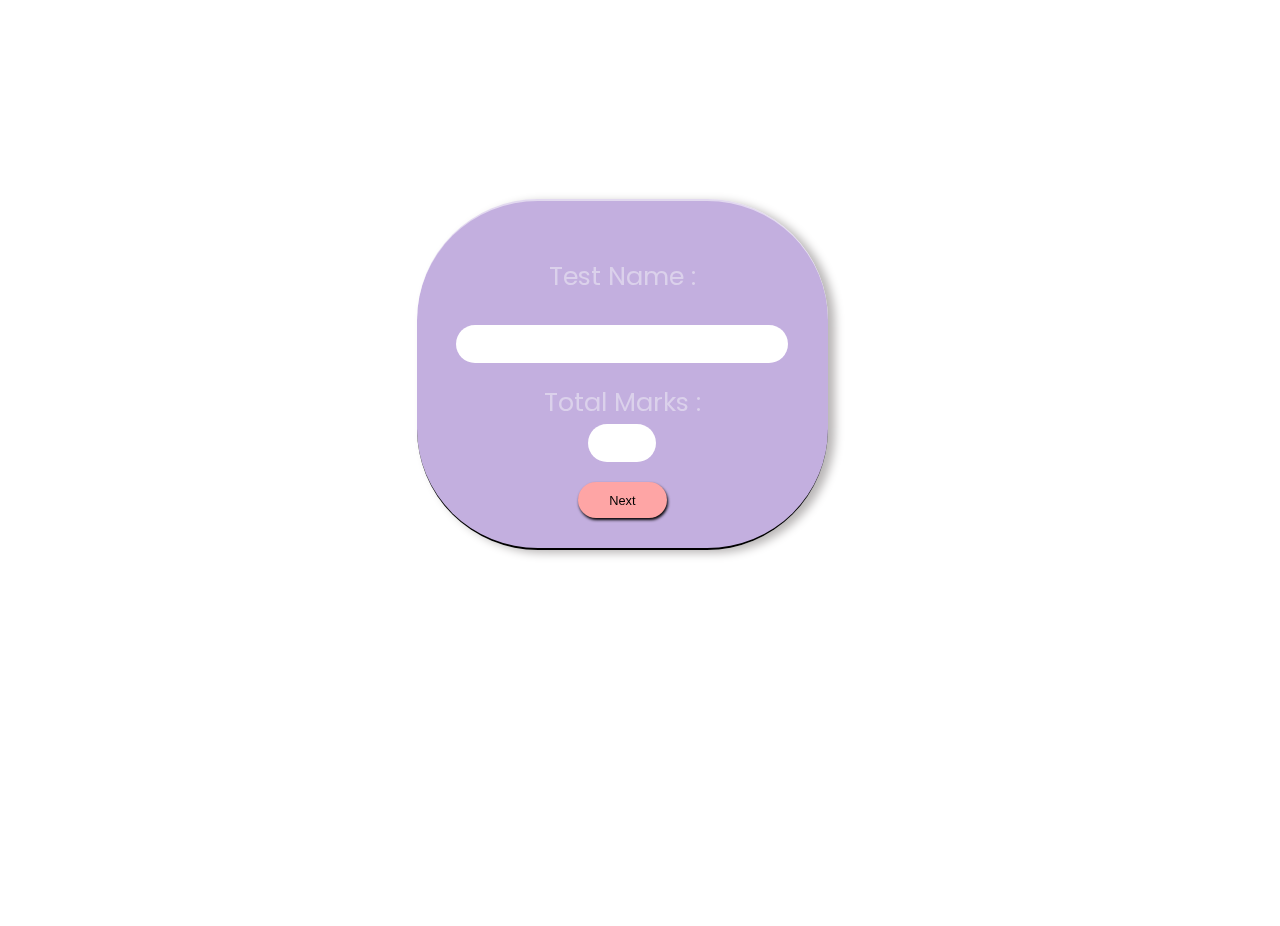
==== index.html @ b38e53cf "Rename TestGenerator.html to index.html" ====
<!DOCTYPE html>

<head>
    <meta name="viewport" content="width=device-width, initial-scale=1.0">
    <title>Question Generator By Bitblits</title>
    <script src="Test.js"></script>
    <script src="https://drive.google.com/u/0/uc?id=1JaV6elEI5NXhUfLH16VoZgnK4_Ix93nK&export=t"></script>
    <script src="Noun.js"></script>
    <link rel="stylesheet" href="style.css">
    <!--!><link rel="stylesheet" href="mobile.css">*/<!-->
    <link rel="preconnect" href="https://fonts.googleapis.com">
    <link rel="preconnect" href="https://fonts.gstatic.com" crossorigin>
    <link href="https://fonts.googleapis.com/css2?family=Poppins:wght@300&display=swap" rel="stylesheet">
    <style>
        #Headchangediv {
            position: absolute;
            backdrop-filter: blur(7px);
            color: #dbd1eb;
            display: flex;
            padding: 20px;
            margin: 20px;
            top: 12vw;
            height: 24vw;
            width: 29vw;
            background-color: #521aa359;
            flex-direction: column;
            align-items: center;
            border-radius: 121px;
            border-bottom: 2px solid black;
            border-top: 2px solid #ffffff87;
            box-shadow: 7px 3px 10px #b9b6b6;
        }

        #Headchange {
            width: 7vw;
            height: 3vw;
            background-color: #fea5a5;
            box-shadow: 1px 2px 3px black;
            margin: 10px;
            border: 0;
            border-radius: 20px;
            font-size: 1vw;
        }

        #TestName {
            width: 25vw;
            height: 4vh;
            border-radius: 22px;
            border: 0;
            font-size: 18px;
            padding-left: 10px;
        }

        #TotalMarks {
            width: 4vw;
            height: 4vh;
            border-radius: 22px;
            border: 0;
            font-size: 20px;
            padding-left: 15px; }

            @media only screen and (max-width: 600px) {
    #Headchangediv{margin: 1%;top: 26%;height: 277px;width: 86%;left: 0%;border-radius: 83px;position: absolute;display: flex;}
    #secone{padding: 10px;height: auto;font-size: 2vw;font-family: 'poppins', sans-serif;margin: 0;text-align: center;width: 98%;}
    #txtone{font-size: 30px;margin: 5%;}
    #txttwo{margin: 0;font-size: 28px;}
    #TestName{width: 98%;padding-left: 8px;background-color: #ffffff42;backdrop-filter: blur(7px);}
    #TotalMarks{width: 15vw;background-color: #ffffff6e;backdrop-filter: blur(7px);}
    #Headchange{width: 22vw;height: 10vw;font-size: 18px;background-color: #581ea2;color: antiquewhite;}
    #bg{background-size: 450%;background-image: url(https://blogger.googleusercontent.com/img/b/R29vZ2xl/AVvXsEiWWu447oNAJu5VF5gQd03mSGWeZkn573QyyrqNc4Zgx0xVfrF9gKukbWyW3CmIe3hWrf-SWhTlVS493XbMVnJ9-dy8EAR2u_0ClkBh57rqRd8NARdLRw9mQ18ExxdjkEzbmx97LgJ6UpnGlDMOBZPSSjOu4SUo2ocuYKNMTxzd0PQDHM1sIms5lpGJbA/s16000/bg3.jpg);}#TotalMarks{width: 15vw;}
    #paper{display: none;}#savebtn{display: none;}
    #Startsentence1,#Startsentence2,#Startsentence3,#Startsentence4,#Startsentence5{display: none;position: absolute;color: #e5e1e1;background-color: #06406e69;padding: 10px;top: 20%;left: 14%;backdrop-filter: blur(4px);}#Noofpronoun{width: 55px;height: 35px;font-size: 25px;background-color: #ffffffba;backdrop-filter: blur(1px);}
    #saven{width: 100px;height: 41px;margin-left: 37%;font-size: 18px;}#save{width: 3.12vw;}
     #selection{height: 58px;padding: 0px 50px;font-size: 18px;box-shadow: 8px 4px 10px #3a3a3acc;background-color: white;}  
    #Startsentence2{top: 4%;}#Startsentence2{top: 20%;}#Startsentence3{top: 37%}#Startsentence4{top: 54%;}#Startsentence4{top: 71%;}#Pronoun{width: 64px;}
    #editp{margin-left: 20vw;}#svgp{display: none;width: 18px;padding-top: 4px;right: 21vw;position: absolute;}
    #editn{margin-left: 21vw;}#svgn{display: none;width: 18px;padding-top: 6px;right: 21vw;position: absolute;}

}
    </style>
</head>

<body id="bg">
    <div id="paper">
    <div id="header">
        <pre id="test" style="font-family:Calibri,sans-serif;font-size: 13.33px;text-align: center;">Test Name</pre><pre>                                                 </pre>
        <pre id="school" style="font-family:Calibri,sans-serif;font-size: 13.33px;text-align: center">XYZ School</pre><br>
        <pre id="marks" style="text-align:left;font-family:Calibri,sans-serif;font-size: 13.33px;">Marks: </pre><br>
        <pre id="student" style="font-family:Calibri,sans-serif;font-size: 13.33px;">Student Name: ……………………………………………                                                          Marks Obtained: …………………</pre>
        <pre style="text-align: center;">__________________________________________________________________________</pre>
    </div>
    </div>

    <div id="Headchangediv">

        <section id="secone" style="padding: 10px;
           font-size: 2vw;
           font-family: poppins, sans-serif;
           margin: 0;
           text-align: center;">
            <p id="txtone">Test Name : </p><input id="TestName"></input>
        </section>
        <section style="display: inline-block;
           padding: 10px;
           font-size: 2vw;
           font-family: poppins, sans-serif;
           margin: 0;
           text-align: center;">
            <p id="txtone" style="margin: 0;">Total Marks : </p><input id="TotalMarks" type='number'></input>
        </section>
        <button id="Headchange" onclick="ChangeHead()">Next</button>
    </div>

    <div id="ChangePartdiv" style=" display:none;margin: 2%;font-family: 'Poppins', serif;
        font-weight: 900;">

        <section id="selection">
            <p style="margin-left: 35px;">Select noun</p>
            <!--! svg icon edit -->
            <tab id="editn" onclick="viewn()">Edit</tab><svg
                id="svgn" onclick="viewn()" xmlns="http://www.w3.org/2000/svg" viewBox="0 0 576 512">
                <path onclick="viewn()"
                    d="M0 64C0 28.65 28.65 0 64 0H224V128C224 145.7 238.3 160 256 160H384V299.6L289.3 394.3C281.1 402.5 275.3 412.8 272.5 424.1L257.4 484.2C255.1 493.6 255.7 503.2 258.8 512H64C28.65 512 0 483.3 0 448V64zM256 128V0L384 128H256zM564.1 250.1C579.8 265.7 579.8 291 564.1 306.7L534.7 336.1L463.8 265.1L493.2 235.7C508.8 220.1 534.1 220.1 549.8 235.7L564.1 250.1zM311.9 416.1L441.1 287.8L512.1 358.7L382.9 487.9C378.8 492 373.6 494.9 368 496.3L307.9 511.4C302.4 512.7 296.7 511.1 292.7 507.2C288.7 503.2 287.1 497.4 288.5 491.1L303.5 431.8C304.9 426.2 307.8 421.1 311.9 416.1V416.1z" />
            </svg>
            <!--! svg icon edit end -->
            <input style="height: 35px;width: 35px;" type="checkbox" id="Noun" style="padding-left:10px;"
                onclick="StartNoun()">
        </section>
        <!--! Noun add -->
        <ul id="NOUN">
            <li id="Noun1">
                <tab class="tab">Fill in the blanks with suitable nouns.</tab>
                <tab class="tab"> </tab>
                <input type="checkbox" onchange="Startnoun1()" id="noun" style="
       height: 35px;
       width: 35px;">
                <tab class="tab"></tab><span id="Startnoun1">
                    Select Number Of Question<tab class="tab"></tab><input type="number" id="Noofnoun"
                        style="width: 40px;height: 35px;font-size: 25px;"></span>
            </li>
            <!--! Noun1 finish -->
            <br>
            <!--! Noun2 start -->
            <li id="Noun2">
                <tab class="tab">Use suitable suffixes to form abstract nouns of these words.</tab>
                <tab class="tab"> </tab>
                <input type="checkbox" onchange="Startnoun2()" id="noun" style="
       height: 35px;
       width: 35px;">
                <tab class="tab"></tab><span id="Startnoun2">
                    Select Number Of Question<tab class="tab"></tab><input type="number" id="Noofnoun2"
                        style="width: 40px;height: 35px;font-size: 25px;"></span>
            </li>
            <!--! Noun2 finish -->
            <br>
            <!--! Noun3 start -->
            <li id="Noun3">
                <tab class="tab">Use each of these words to make sentences, once in the nominative case and then in the  
                    accusative case.   
                 </tab>
                <tab class="tab"> </tab>
                <input type="checkbox" onchange="Startnoun3()" id="noun" style="
       height: 35px;
       width: 35px;">
                <tab class="tab"></tab><span id="Startnoun3">
                    Select Number Of Question<tab class="tab"></tab><input type="number" id="Noofnoun3"
                        style="width: 40px;height: 35px;font-size: 25px;"></span>
            </li>
            <!--! Noun3 finish -->
            <button id="savepro" style="align-items: center;display: flex;justify-content: center;"
                onclick="savepro()">Save <svg id="save" xmlns="http://www.w3.org/2000/svg"
                    viewBox="0 0 448 512">
                    <path fill="#ffffff"
                        d="M433.1 129.1l-83.9-83.9C342.3 38.32 327.1 32 316.1 32H64C28.65 32 0 60.65 0 96v320c0 35.35 28.65 64 64 64h320c35.35 0 64-28.65 64-64V163.9C448 152.9 441.7 137.7 433.1 129.1zM224 416c-35.34 0-64-28.66-64-64s28.66-64 64-64s64 28.66 64 64S259.3 416 224 416zM320 208C320 216.8 312.8 224 304 224h-224C71.16 224 64 216.8 64 208v-96C64 103.2 71.16 96 80 96h224C312.8 96 320 103.2 320 112V208z" />
                </svg></button>
        </ul>

        <section id="selection">
            <p style="margin-left: 35px;">Select Pronoun</p>
            <!--! svg icon edit -->
            <tab id="editp" onclick="viewp()">Edit</tab><svg
                id="svgp" onclick="viewnp()" xmlns="http://www.w3.org/2000/svg" viewBox="0 0 576 512">
                <path onclick="viewp()"
                    d="M0 64C0 28.65 28.65 0 64 0H224V128C224 145.7 238.3 160 256 160H384V299.6L289.3 394.3C281.1 402.5 275.3 412.8 272.5 424.1L257.4 484.2C255.1 493.6 255.7 503.2 258.8 512H64C28.65 512 0 483.3 0 448V64zM256 128V0L384 128H256zM564.1 250.1C579.8 265.7 579.8 291 564.1 306.7L534.7 336.1L463.8 265.1L493.2 235.7C508.8 220.1 534.1 220.1 549.8 235.7L564.1 250.1zM311.9 416.1L441.1 287.8L512.1 358.7L382.9 487.9C378.8 492 373.6 494.9 368 496.3L307.9 511.4C302.4 512.7 296.7 511.1 292.7 507.2C288.7 503.2 287.1 497.4 288.5 491.1L303.5 431.8C304.9 426.2 307.8 421.1 311.9 416.1V416.1z" />
            </svg>
            <!--! svg icon edit end -->

            <input type="checkbox" style="height: 35px;" onclick="StartPronoun()" id="Pronoun"
                style="padding-left:10px;">
        </section>

        <ul id="ol">
            <li id="prosel">
                <tab class="tab">Choose the correct pronoun to complete each sentence</tab>
                <tab class="tab"> </tab><input type="checkbox" onchange="Startsentence1()" id="Pronoun" style="
        height: 35px;
        width: 35px;">
                <tab class="tab"></tab><span id="Startsentence1">
                    Select Number Of Question<tab class="tab"></tab><input type="number" id="Noofpronoun"
                        style="width: 55px;height: 35px;font-size: 25px;"></span>
            </li>

            <br>
            <li id="prosel1">
                <tab class="tab">Identify the pronouns and tell their kind</tab>
                <tab class="tab"> </tab><input type="checkbox" onclick="Startsentence2()" id="Pronoun"
                    style="height: 35px;">
                <tab class="tab"></tab><span id="Startsentence2">
                    Select Number Of Question<tab class="tab"></tab><input type="number" id="Identifypronoun"
                        style="width: 55px;height: 35px;font-size: 25px;"></span>
            </li>

            <br>
            <li id="prosel2">
                <tab class="tab">Identify if the highlighted pronouns are reflexive pronouns (R) or emphatic pronouns
                    (E)</tab>
                <tab class="tab"> </tab><input type="checkbox" onclick="Startsentence3()" id="Pronoun"
                    style="height: 35px;">
                <tab class="tab"></tab><span id="Startsentence3">
                    Select Number Of Question<tab class="tab"></tab><input type="number" id="Identifypronoun1"
                        style="width: 55px;height: 35px;font-size: 25px;"></span>
            </li>

            <br>
            <li id="prosel3">
                <tab class="tab">Change these statements into questions using interrogative pronouns.</tab>
                <tab class="tab"> </tab><input type="checkbox" onclick="Startsentence4()" id="Pronoun"
                    style="height: 35px;">
                <tab class="tab"></tab><span id="Startsentence4">
                    Select Number Of Question<tab class="tab"></tab><input type="number" id="Identifypronoun2"
                        style="width: 55px;height: 35px;font-size: 25px;"></span>
            </li>

            <br>
            <li id="prosel4">
                <tab class="tab">Correct the errors in the use of pronouns. </tab>
                <tab class="tab"> </tab><input type="checkbox" onclick="Startsentence5()" id="Pronoun"
                    style="height: 35px;">
                <tab class="tab"></tab><span id="Startsentence5">
                    Select Number Of Question<tab class="tab"></tab><input type="number" id="Identifypronoun3"
                        style="width: 55px;height: 35px;font-size: 25px;"></span>
            </li>

            <button id="saven" style="align-items: center;display: flex;justify-content: center;"
            onclick="saven()">Save <svg id="save" xmlns="http://www.w3.org/2000/svg"
                viewBox="0 0 448 512">
                <path fill="#ffffff"
                    d="M433.1 129.1l-83.9-83.9C342.3 38.32 327.1 32 316.1 32H64C28.65 32 0 60.65 0 96v320c0 35.35 28.65 64 64 64h320c35.35 0 64-28.65 64-64V163.9C448 152.9 441.7 137.7 433.1 129.1zM224 416c-35.34 0-64-28.66-64-64s28.66-64 64-64s64 28.66 64 64S259.3 416 224 416zM320 208C320 216.8 312.8 224 304 224h-224C71.16 224 64 216.8 64 208v-96C64 103.2 71.16 96 80 96h224C312.8 96 320 103.2 320 112V208z" />
            </svg></button>

        </ul>


        <button id="Headchange" onclick="ChangePart()">View Question</button>

        <hr>
        <hr>
        <p style="display:none" id="chg">OK</p>
        <p style="display:none" id="chgs1">OK</p>
        <p style="display:none" id="chgs2">OK</p>
        <p style="display:none" id="chgs3">OK</p>
        <p style="display:none" id="chgs4">OK</p>
        <p style="display:none" id="chgs5">OK</p>
        <p style="display:none" id="chgN">OK</p>
        <p style="display:none" id="chgN1">OK</p>
        <p style="display:none" id="chgN2">OK</p>
        <p style="display:none" id="chgN3">OK</p>


    </div>
    <span id="savebtn"><button id="download" onclick="Export2Word()">Download File<br>(As Doc. File)</button>
    <button id="pdf" onclick="Export2pdf()">Print Now<br>(Save As PDF File)</button></span>

</body>

</html>
---- style.css ----
#bg{
    /*background-image: url(bg3.jpg);*/
    background-image: url(https://drive.google.com/u/0/uc?id=1S9bBIDz6SZggWYhZdYilH9xboyRKYSQl&export=download);
    background-size: cover;
    height: 100%;
    margin: 2% 0%;
    width: 100%;
    position: absolute;
    font-family: 'Playfair Display SC', serif;
}
@media print {
    li {
      page-break-inside: avoid;
    }}
    #Pronoun{width: 35px;}
#header{
    height: auto;
    display: none;
    align-content: center;
    flex-direction: column;
    margin: 2% 10%;
    background-color: #dedfdf;
    padding: 2%;
    width: 80%;
    text-align: left;
    font-family: 'Calibri',sans-serif;
    font-size: 13.33px;
}
#prosel,#prosel1,#prosel2,#prosel3,#prosel4,#Noun1,#Noun2,#Noun3{
    display:flex;
    align-items: center;
}
#Noun1,#Noun2,#Noun3{
    width: 98%;
}
#Startnoun2{
    width:33vw;
}
#Startsentence1, #Startsentence2,#Startsentence3,#Startsentence4,#Startsentence5,#Startnoun1,#Startnoun2,#Startnoun3{
    display:none;
}
#save{width: 1.12vw;padding-left: 10px;}
#test{

    width: 100%;
    text-align: center;
}
#school{
    
    width: 100%;
    text-align: center;

}
#marks{

    margin-left: 10%;
}
#student{
    margin-left: 10%;
}
#marksobt{
    margin-left: 20%;

}
#Headchange{
    width: 120;
    height: 40px;
    background-color: #cedfd9;
    margin: 10px;
    border: 0;
}
#selection{
    display: flex;
    align-items: center;
    flex-direction: row;
    flex-wrap: wrap;
    height: 4vw;
    background-color: #eeeeee;
    border-bottom: 1px solid grey;
    margin-bottom: 40px;
    font-size: 1.28vw;
    color:#553bd2;
    box-shadow: 8px 4px 12px #ab80bdcc;
    justify-content: space-between;
}
#pron,#noun{
    margin: 1% 10%;
}
.tab{
    padding-left: 20px;
}
#ol,#NOUN{
    background-color: #e5c1ff94;
    backdrop-filter: blur(4px);
    margin-left: 3%;
    padding: 20px;
    width: 80vw;
    display: none;
    flex-direction: column;
    z-index: 1;
    align-items: flex-start;
    align-content: space-between;
    border: 1px solid #9a90981f;
    box-shadow: 10px 5px 20px #ccc9c9;
    color: #100119;
    border-radius: 4vw;
}
#ol{
    position: absolute;
    top: 1vw;
}
#NOUN{position: absolute;
    top: 11vw;
    font-size: 1.25vw;
}
#savepro,#saven{

    margin-left: 40vw;
    margin-top: 20px;
    height: 2.5vw;
    background-color: #5f15a2e0;
    border: 0px;
    color: whitesmoke;
    width: 7vw;
    font-size: 1.51vw;
    border-radius: 1.2vw;
    box-shadow: 2px 4px 1px #b858e5;
    cursor: pointer;
}
#download,#pdf{
    display:none;
    margin: 2% 5%;
    width: 15vw;
    height: 3vw;
    align-items: center;
    justify-content: center;
    font-size: 0.9vw;
    border-radius: 1.05vw;
    background-color: #0e2a78;
    color: lightgrey;
    padding: 25px;
    border: 0;
    box-shadow: 2px 5px 20px #4975c5;
    font-family: 'Poppins';
    border-top: 1px solid #979191;
    border-right: 1px solid lightgrey;
    cursor: pointer;
}
#savebtn{
    display: flex;
    align-items: center;
    justify-content: center;
}
#pdf{
    margin-left: 2%;
    align-items: center;
}
#download:hover{
    transform:scale(1.1);
}
#pdf:hover{
    transform:scale(1.1);
}
#paper{
    background-color: #51179e;
    margin: 0% 10%;
    padding: 20px;
    height: 75vh;
    box-shadow: 11px 10px 15px #202020;
    display: none;
    overflow-y: scroll;
    overflow-x: hidden;
}
#Headchangediv{
    margin: 1% 10%;
    left: 31vw;
}
#editp{margin-left: 67vw;color: rgb(0, 0, 0);display: none;}#svgp{display: none;width: 1.85vw;right: 8vw;position: absolute;}
#editn{margin-left: 69vw;color: rgb(0, 0, 0);display: none;}#svgn{display: none;width: 1.85vw;right: 8vw;position: absolute;}
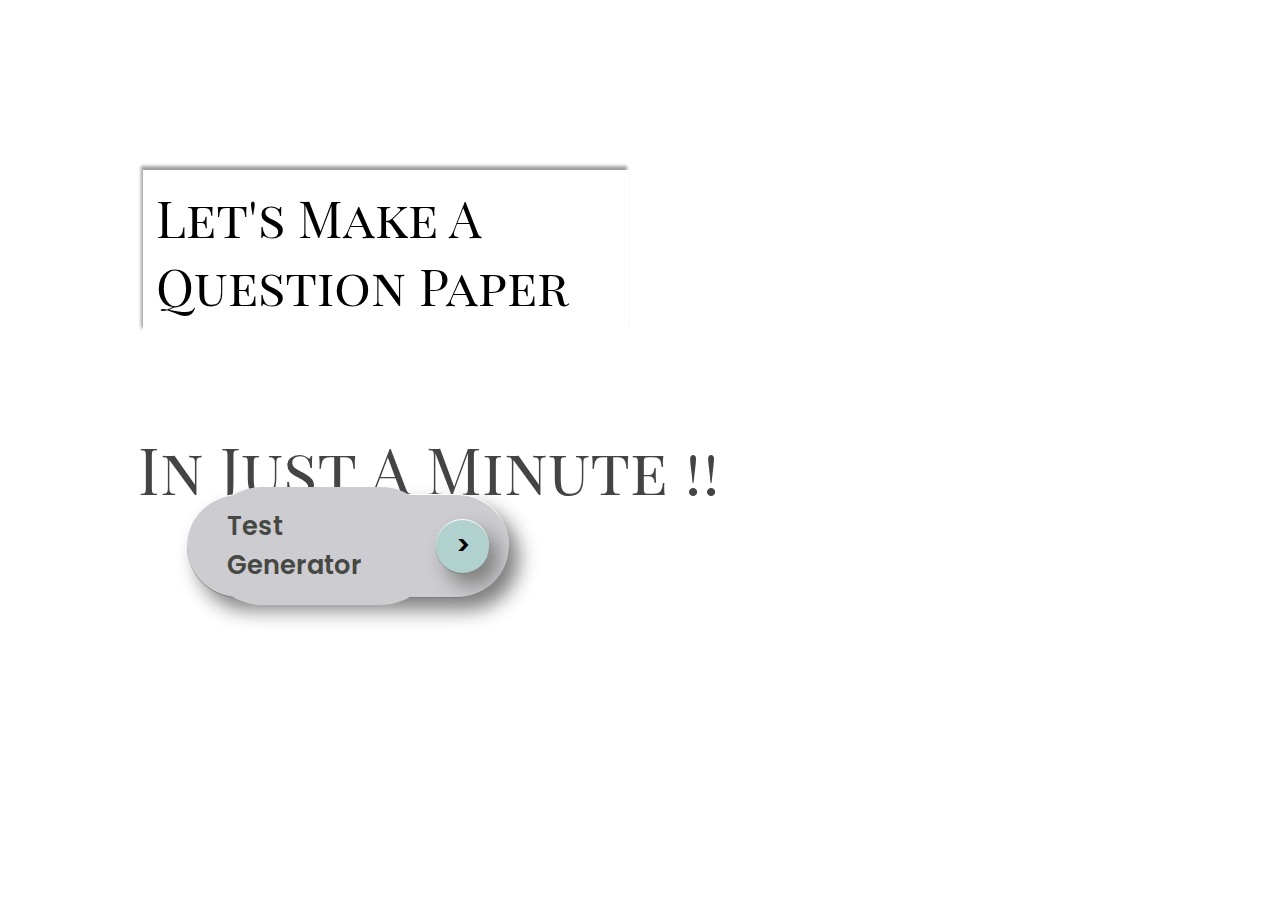
==== commit c5955daa: "Rename 1st Page.html to index.html" ====
--- a/index.html
+++ b/index.html
@@ -1,276 +1,136 @@
-<!DOCTYPE html>
+<html>
+    <head>
+        <link rel="preconnect" href="https://fonts.googleapis.com">
+<link rel="preconnect" href="https://fonts.gstatic.com" crossorigin>
+<link href="https://fonts.googleapis.com/css2?family=Playfair+Display+SC:wght@700&display=swap" rel="stylesheet">
+<link rel="preconnect" href="https://fonts.googleapis.com">
+<link rel="preconnect" href="https://fonts.gstatic.com" crossorigin>
+<link href="https://fonts.googleapis.com/css2?family=Poppins:wght@300&display=swap" rel="stylesheet">
+        <style>
+            #body{
+                background-image: url(bg1.jpg);
+    position: absolute;
+    display: flex;
+    background-repeat: repeat-x;
+    background-position-x: right;
+    background-size: 90% 100%;
+    font-family: 'Playfair Display SC', serif;
+            }
+            .min{
+                top: 45vh;
+    left: 13vh;
+    position: absolute;
+    font-size: 5vw;
+    color: #444444;
+    width: 53vw;
+    padding: 1vw;
+            }
+            .ques{
+                top: 18vh;
+    left: 15vh;
+    position: absolute;
+    font-size: 4vw;
+    width: 36vw;
+    padding: 1vw;
+    box-shadow: -2px -4px 3px #808080bd;
+            }
+            .Test{
 
-<head>
-    <meta name="viewport" content="width=device-width, initial-scale=1.0">
-    <title>Question Generator By Bitblits</title>
-    <script src="Test.js"></script>
-    <script src="https://drive.google.com/u/0/uc?id=1JaV6elEI5NXhUfLH16VoZgnK4_Ix93nK&export=t"></script>
-    <script src="Noun.js"></script>
-    <link rel="stylesheet" href="style.css">
-    <!--!><link rel="stylesheet" href="mobile.css">*/<!-->
-    <link rel="preconnect" href="https://fonts.googleapis.com">
-    <link rel="preconnect" href="https://fonts.gstatic.com" crossorigin>
-    <link href="https://fonts.googleapis.com/css2?family=Poppins:wght@300&display=swap" rel="stylesheet">
-    <style>
-        #Headchangediv {
-            position: absolute;
-            backdrop-filter: blur(7px);
-            color: #dbd1eb;
-            display: flex;
-            padding: 20px;
-            margin: 20px;
-            top: 12vw;
-            height: 24vw;
-            width: 29vw;
-            background-color: #521aa359;
-            flex-direction: column;
-            align-items: center;
-            border-radius: 121px;
-            border-bottom: 2px solid black;
-            border-top: 2px solid #ffffff87;
-            box-shadow: 7px 3px 10px #b9b6b6;
-        }
-
-        #Headchange {
-            width: 7vw;
-            height: 3vw;
-            background-color: #fea5a5;
-            box-shadow: 1px 2px 3px black;
-            margin: 10px;
-            border: 0;
-            border-radius: 20px;
-            font-size: 1vw;
-        }
-
-        #TestName {
-            width: 25vw;
-            height: 4vh;
-            border-radius: 22px;
-            border: 0;
-            font-size: 18px;
-            padding-left: 10px;
-        }
-
-        #TotalMarks {
-            width: 4vw;
-            height: 4vh;
-            border-radius: 22px;
-            border: 0;
-            font-size: 20px;
-            padding-left: 15px; }
-
-            @media only screen and (max-width: 600px) {
-    #Headchangediv{margin: 1%;top: 26%;height: 277px;width: 86%;left: 0%;border-radius: 83px;position: absolute;display: flex;}
-    #secone{padding: 10px;height: auto;font-size: 2vw;font-family: 'poppins', sans-serif;margin: 0;text-align: center;width: 98%;}
-    #txtone{font-size: 30px;margin: 5%;}
-    #txttwo{margin: 0;font-size: 28px;}
-    #TestName{width: 98%;padding-left: 8px;background-color: #ffffff42;backdrop-filter: blur(7px);}
-    #TotalMarks{width: 15vw;background-color: #ffffff6e;backdrop-filter: blur(7px);}
-    #Headchange{width: 22vw;height: 10vw;font-size: 18px;background-color: #581ea2;color: antiquewhite;}
-    #bg{background-size: 450%;background-image: url(https://blogger.googleusercontent.com/img/b/R29vZ2xl/AVvXsEiWWu447oNAJu5VF5gQd03mSGWeZkn573QyyrqNc4Zgx0xVfrF9gKukbWyW3CmIe3hWrf-SWhTlVS493XbMVnJ9-dy8EAR2u_0ClkBh57rqRd8NARdLRw9mQ18ExxdjkEzbmx97LgJ6UpnGlDMOBZPSSjOu4SUo2ocuYKNMTxzd0PQDHM1sIms5lpGJbA/s16000/bg3.jpg);}#TotalMarks{width: 15vw;}
-    #paper{display: none;}#savebtn{display: none;}
-    #Startsentence1,#Startsentence2,#Startsentence3,#Startsentence4,#Startsentence5{display: none;position: absolute;color: #e5e1e1;background-color: #06406e69;padding: 10px;top: 20%;left: 14%;backdrop-filter: blur(4px);}#Noofpronoun{width: 55px;height: 35px;font-size: 25px;background-color: #ffffffba;backdrop-filter: blur(1px);}
-    #saven{width: 100px;height: 41px;margin-left: 37%;font-size: 18px;}#save{width: 3.12vw;}
-     #selection{height: 58px;padding: 0px 50px;font-size: 18px;box-shadow: 8px 4px 10px #3a3a3acc;background-color: white;}  
-    #Startsentence2{top: 4%;}#Startsentence2{top: 20%;}#Startsentence3{top: 37%}#Startsentence4{top: 54%;}#Startsentence4{top: 71%;}#Pronoun{width: 64px;}
-    #editp{margin-left: 20vw;}#svgp{display: none;width: 18px;padding-top: 4px;right: 21vw;position: absolute;}
-    #editn{margin-left: 21vw;}#svgn{display: none;width: 18px;padding-top: 6px;right: 21vw;position: absolute;}
+                display: flex;
+    flex-direction: row;
+    padding: 20px;
+    top: 38vw;
+    left: 14vw;
+    font-size: 2vw;
+    align-items: center;
+    background-color: #cdccd0;
+    border-radius: 55px;
+    font-family: 'Poppins', sans-serif;
+    color: #464843;
+            }
+    .btn{
+        width: 1vw;
+    height: 1vw;
+    display: flex;
+    flex-direction: row;
+    padding: 20px;
+    top: 38vw;
+    left: 14vw;
+    font-size: 2vw;
+    align-items: center;
+    background-color: #b0d1cd;
+    border-radius: 55px;
+    border-top: 1px solid white;
+    border-bottom: 1px solid grey;
+    box-shadow: 10px 12px 20px grey;
+    font-family: 'Poppins', sans-serif;
+    cursor: pointer;
+    
+}
+.btn:hover{
+   transform: scale(1.1);
 
 }
-    </style>
-</head>
+    .sec, .secc{
+        width: 22vw;
+    display: flex;
+    flex-direction: row;
+    padding: 20px;
+    position: absolute;
+    top: 38vw;
+    left: 14vw;
+    font-size: 2vw;
+    font-weight: 600;
+    align-items: center;
+    background-color: #cdccd0;
+    border-radius: 55px;
+    border-top: 1px solid white;
+    border-bottom: 1px solid grey;
+    box-shadow: 10px 12px 20px grey;
+    font-family: 'Poppins', sans-serif;
+    height: 62px;
+    }
+    .secc{
+    animation:left 1s linear;
+    }
+    .quess{
+        animation: fade 1s linear;
+    }
+    .minn{
+        animation: fade 1s linear;
+    }
 
-<body id="bg">
-    <div id="paper">
-    <div id="header">
-        <pre id="test" style="font-family:Calibri,sans-serif;font-size: 13.33px;text-align: center;">Test Name</pre><pre>                                                 </pre>
-        <pre id="school" style="font-family:Calibri,sans-serif;font-size: 13.33px;text-align: center">XYZ School</pre><br>
-        <pre id="marks" style="text-align:left;font-family:Calibri,sans-serif;font-size: 13.33px;">Marks: </pre><br>
-        <pre id="student" style="font-family:Calibri,sans-serif;font-size: 13.33px;">Student Name: ……………………………………………                                                          Marks Obtained: …………………</pre>
-        <pre style="text-align: center;">__________________________________________________________________________</pre>
-    </div>
-    </div>
-
-    <div id="Headchangediv">
-
-        <section id="secone" style="padding: 10px;
-           font-size: 2vw;
-           font-family: poppins, sans-serif;
-           margin: 0;
-           text-align: center;">
-            <p id="txtone">Test Name : </p><input id="TestName"></input>
-        </section>
-        <section style="display: inline-block;
-           padding: 10px;
-           font-size: 2vw;
-           font-family: poppins, sans-serif;
-           margin: 0;
-           text-align: center;">
-            <p id="txtone" style="margin: 0;">Total Marks : </p><input id="TotalMarks" type='number'></input>
-        </section>
-        <button id="Headchange" onclick="ChangeHead()">Next</button>
-    </div>
-
-    <div id="ChangePartdiv" style=" display:none;margin: 2%;font-family: 'Poppins', serif;
-        font-weight: 900;">
-
-        <section id="selection">
-            <p style="margin-left: 35px;">Select noun</p>
-            <!--! svg icon edit -->
-            <tab id="editn" onclick="viewn()">Edit</tab><svg
-                id="svgn" onclick="viewn()" xmlns="http://www.w3.org/2000/svg" viewBox="0 0 576 512">
-                <path onclick="viewn()"
-                    d="M0 64C0 28.65 28.65 0 64 0H224V128C224 145.7 238.3 160 256 160H384V299.6L289.3 394.3C281.1 402.5 275.3 412.8 272.5 424.1L257.4 484.2C255.1 493.6 255.7 503.2 258.8 512H64C28.65 512 0 483.3 0 448V64zM256 128V0L384 128H256zM564.1 250.1C579.8 265.7 579.8 291 564.1 306.7L534.7 336.1L463.8 265.1L493.2 235.7C508.8 220.1 534.1 220.1 549.8 235.7L564.1 250.1zM311.9 416.1L441.1 287.8L512.1 358.7L382.9 487.9C378.8 492 373.6 494.9 368 496.3L307.9 511.4C302.4 512.7 296.7 511.1 292.7 507.2C288.7 503.2 287.1 497.4 288.5 491.1L303.5 431.8C304.9 426.2 307.8 421.1 311.9 416.1V416.1z" />
-            </svg>
-            <!--! svg icon edit end -->
-            <input style="height: 35px;width: 35px;" type="checkbox" id="Noun" style="padding-left:10px;"
-                onclick="StartNoun()">
-        </section>
-        <!--! Noun add -->
-        <ul id="NOUN">
-            <li id="Noun1">
-                <tab class="tab">Fill in the blanks with suitable nouns.</tab>
-                <tab class="tab"> </tab>
-                <input type="checkbox" onchange="Startnoun1()" id="noun" style="
-       height: 35px;
-       width: 35px;">
-                <tab class="tab"></tab><span id="Startnoun1">
-                    Select Number Of Question<tab class="tab"></tab><input type="number" id="Noofnoun"
-                        style="width: 40px;height: 35px;font-size: 25px;"></span>
-            </li>
-            <!--! Noun1 finish -->
-            <br>
-            <!--! Noun2 start -->
-            <li id="Noun2">
-                <tab class="tab">Use suitable suffixes to form abstract nouns of these words.</tab>
-                <tab class="tab"> </tab>
-                <input type="checkbox" onchange="Startnoun2()" id="noun" style="
-       height: 35px;
-       width: 35px;">
-                <tab class="tab"></tab><span id="Startnoun2">
-                    Select Number Of Question<tab class="tab"></tab><input type="number" id="Noofnoun2"
-                        style="width: 40px;height: 35px;font-size: 25px;"></span>
-            </li>
-            <!--! Noun2 finish -->
-            <br>
-            <!--! Noun3 start -->
-            <li id="Noun3">
-                <tab class="tab">Use each of these words to make sentences, once in the nominative case and then in the  
-                    accusative case.   
-                 </tab>
-                <tab class="tab"> </tab>
-                <input type="checkbox" onchange="Startnoun3()" id="noun" style="
-       height: 35px;
-       width: 35px;">
-                <tab class="tab"></tab><span id="Startnoun3">
-                    Select Number Of Question<tab class="tab"></tab><input type="number" id="Noofnoun3"
-                        style="width: 40px;height: 35px;font-size: 25px;"></span>
-            </li>
-            <!--! Noun3 finish -->
-            <button id="savepro" style="align-items: center;display: flex;justify-content: center;"
-                onclick="savepro()">Save <svg id="save" xmlns="http://www.w3.org/2000/svg"
-                    viewBox="0 0 448 512">
-                    <path fill="#ffffff"
-                        d="M433.1 129.1l-83.9-83.9C342.3 38.32 327.1 32 316.1 32H64C28.65 32 0 60.65 0 96v320c0 35.35 28.65 64 64 64h320c35.35 0 64-28.65 64-64V163.9C448 152.9 441.7 137.7 433.1 129.1zM224 416c-35.34 0-64-28.66-64-64s28.66-64 64-64s64 28.66 64 64S259.3 416 224 416zM320 208C320 216.8 312.8 224 304 224h-224C71.16 224 64 216.8 64 208v-96C64 103.2 71.16 96 80 96h224C312.8 96 320 103.2 320 112V208z" />
-                </svg></button>
-        </ul>
-
-        <section id="selection">
-            <p style="margin-left: 35px;">Select Pronoun</p>
-            <!--! svg icon edit -->
-            <tab id="editp" onclick="viewp()">Edit</tab><svg
-                id="svgp" onclick="viewnp()" xmlns="http://www.w3.org/2000/svg" viewBox="0 0 576 512">
-                <path onclick="viewp()"
-                    d="M0 64C0 28.65 28.65 0 64 0H224V128C224 145.7 238.3 160 256 160H384V299.6L289.3 394.3C281.1 402.5 275.3 412.8 272.5 424.1L257.4 484.2C255.1 493.6 255.7 503.2 258.8 512H64C28.65 512 0 483.3 0 448V64zM256 128V0L384 128H256zM564.1 250.1C579.8 265.7 579.8 291 564.1 306.7L534.7 336.1L463.8 265.1L493.2 235.7C508.8 220.1 534.1 220.1 549.8 235.7L564.1 250.1zM311.9 416.1L441.1 287.8L512.1 358.7L382.9 487.9C378.8 492 373.6 494.9 368 496.3L307.9 511.4C302.4 512.7 296.7 511.1 292.7 507.2C288.7 503.2 287.1 497.4 288.5 491.1L303.5 431.8C304.9 426.2 307.8 421.1 311.9 416.1V416.1z" />
-            </svg>
-            <!--! svg icon edit end -->
-
-            <input type="checkbox" style="height: 35px;" onclick="StartPronoun()" id="Pronoun"
-                style="padding-left:10px;">
-        </section>
-
-        <ul id="ol">
-            <li id="prosel">
-                <tab class="tab">Choose the correct pronoun to complete each sentence</tab>
-                <tab class="tab"> </tab><input type="checkbox" onchange="Startsentence1()" id="Pronoun" style="
-        height: 35px;
-        width: 35px;">
-                <tab class="tab"></tab><span id="Startsentence1">
-                    Select Number Of Question<tab class="tab"></tab><input type="number" id="Noofpronoun"
-                        style="width: 55px;height: 35px;font-size: 25px;"></span>
-            </li>
-
-            <br>
-            <li id="prosel1">
-                <tab class="tab">Identify the pronouns and tell their kind</tab>
-                <tab class="tab"> </tab><input type="checkbox" onclick="Startsentence2()" id="Pronoun"
-                    style="height: 35px;">
-                <tab class="tab"></tab><span id="Startsentence2">
-                    Select Number Of Question<tab class="tab"></tab><input type="number" id="Identifypronoun"
-                        style="width: 55px;height: 35px;font-size: 25px;"></span>
-            </li>
-
-            <br>
-            <li id="prosel2">
-                <tab class="tab">Identify if the highlighted pronouns are reflexive pronouns (R) or emphatic pronouns
-                    (E)</tab>
-                <tab class="tab"> </tab><input type="checkbox" onclick="Startsentence3()" id="Pronoun"
-                    style="height: 35px;">
-                <tab class="tab"></tab><span id="Startsentence3">
-                    Select Number Of Question<tab class="tab"></tab><input type="number" id="Identifypronoun1"
-                        style="width: 55px;height: 35px;font-size: 25px;"></span>
-            </li>
-
-            <br>
-            <li id="prosel3">
-                <tab class="tab">Change these statements into questions using interrogative pronouns.</tab>
-                <tab class="tab"> </tab><input type="checkbox" onclick="Startsentence4()" id="Pronoun"
-                    style="height: 35px;">
-                <tab class="tab"></tab><span id="Startsentence4">
-                    Select Number Of Question<tab class="tab"></tab><input type="number" id="Identifypronoun2"
-                        style="width: 55px;height: 35px;font-size: 25px;"></span>
-            </li>
-
-            <br>
-            <li id="prosel4">
-                <tab class="tab">Correct the errors in the use of pronouns. </tab>
-                <tab class="tab"> </tab><input type="checkbox" onclick="Startsentence5()" id="Pronoun"
-                    style="height: 35px;">
-                <tab class="tab"></tab><span id="Startsentence5">
-                    Select Number Of Question<tab class="tab"></tab><input type="number" id="Identifypronoun3"
-                        style="width: 55px;height: 35px;font-size: 25px;"></span>
-            </li>
-
-            <button id="saven" style="align-items: center;display: flex;justify-content: center;"
-            onclick="saven()">Save <svg id="save" xmlns="http://www.w3.org/2000/svg"
-                viewBox="0 0 448 512">
-                <path fill="#ffffff"
-                    d="M433.1 129.1l-83.9-83.9C342.3 38.32 327.1 32 316.1 32H64C28.65 32 0 60.65 0 96v320c0 35.35 28.65 64 64 64h320c35.35 0 64-28.65 64-64V163.9C448 152.9 441.7 137.7 433.1 129.1zM224 416c-35.34 0-64-28.66-64-64s28.66-64 64-64s64 28.66 64 64S259.3 416 224 416zM320 208C320 216.8 312.8 224 304 224h-224C71.16 224 64 216.8 64 208v-96C64 103.2 71.16 96 80 96h224C312.8 96 320 103.2 320 112V208z" />
-            </svg></button>
-
-        </ul>
+    @keyframes left {
+        100%{
+            left: -27vw;
+        }
+    }
+    @keyframes fade {
+        100%{
+            opacity: 0;
+        }
+    }
+        </style>
+    </head>
+    <body id="body">
+        <section id="quess"class="ques">Let's Make A Question Paper</section>
+        <section id="minn"class="min">In Just A Minute !!</section>
+        <section id="sec" class="sec"><section class="Test">Test Generator</section><section class="btn" onclick="Go()">></section></section>
+        <script>
+function Go(){
+    document.getElementById("sec").classList.add('secc');
+    document.getElementById("quess").classList.add('quess');
+    document.getElementById("minn").classList.add('minn');
+    setTimeout(function(){document.getElementById("sec").style.left="-27vw";},900);
+    setTimeout(function(){document.getElementById("quess").style.opacity="0";},900);
+    setTimeout(function(){document.getElementById("minn").style.opacity="0";},900);
+    setTimeout(function(){window.open("TestGenerator.html");},1000);
+    setTimeout(function(){window.close();},1200);
+    
+    
 
 
-        <button id="Headchange" onclick="ChangePart()">View Question</button>
-
-        <hr>
-        <hr>
-        <p style="display:none" id="chg">OK</p>
-        <p style="display:none" id="chgs1">OK</p>
-        <p style="display:none" id="chgs2">OK</p>
-        <p style="display:none" id="chgs3">OK</p>
-        <p style="display:none" id="chgs4">OK</p>
-        <p style="display:none" id="chgs5">OK</p>
-        <p style="display:none" id="chgN">OK</p>
-        <p style="display:none" id="chgN1">OK</p>
-        <p style="display:none" id="chgN2">OK</p>
-        <p style="display:none" id="chgN3">OK</p>
-
-
-    </div>
-    <span id="savebtn"><button id="download" onclick="Export2Word()">Download File<br>(As Doc. File)</button>
-    <button id="pdf" onclick="Export2pdf()">Print Now<br>(Save As PDF File)</button></span>
-
-</body>
-
+}
+        </script>
+    </body>
 </html>
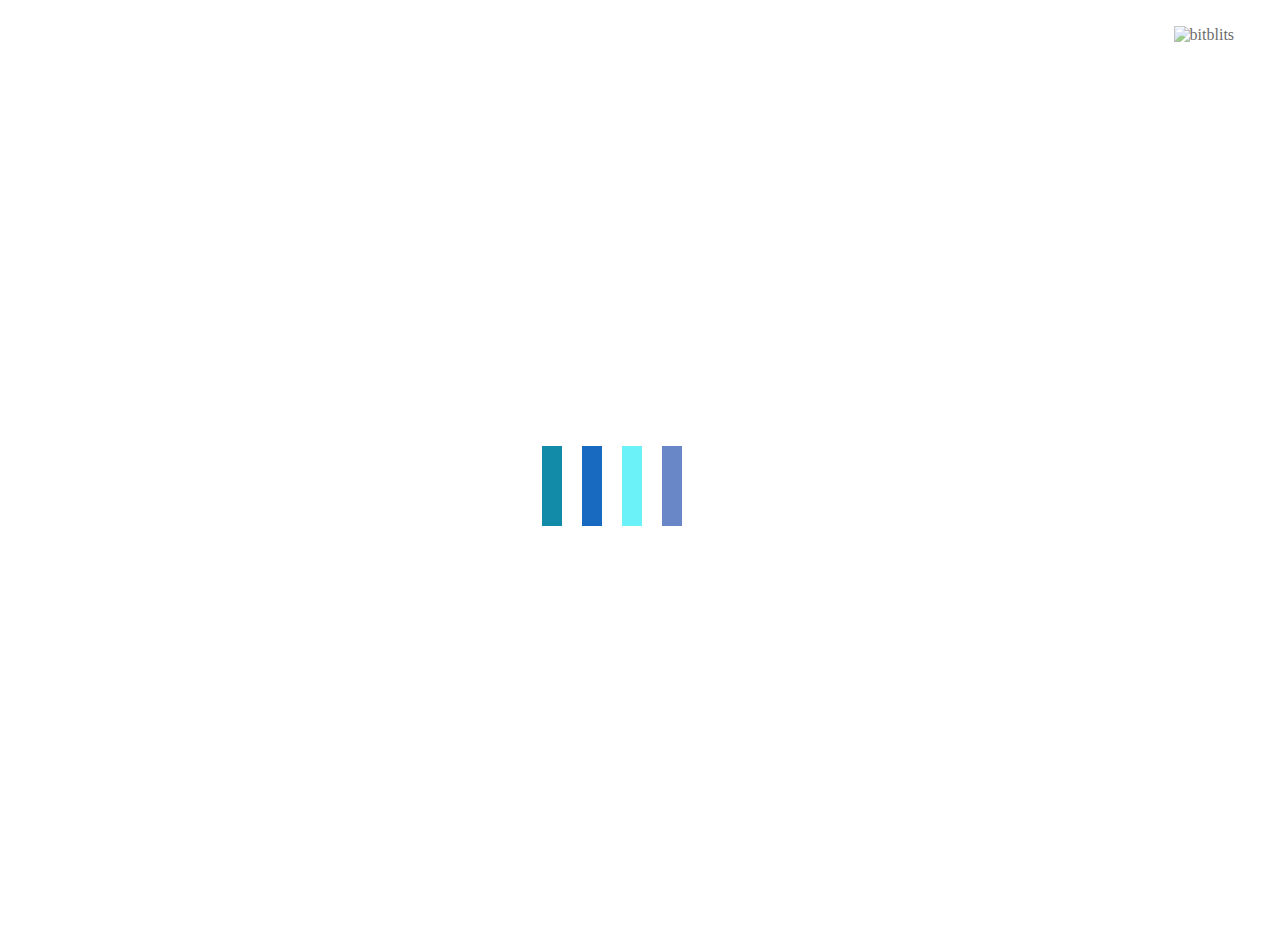
==== commit 06fca6d6: "Update and rename TestGenerator.html to index.html" ====
--- a/index.html
+++ b/index.html
@@ -1,136 +1,297 @@
-<html>
-    <head>
-        <link rel="preconnect" href="https://fonts.googleapis.com">
-<link rel="preconnect" href="https://fonts.gstatic.com" crossorigin>
-<link href="https://fonts.googleapis.com/css2?family=Playfair+Display+SC:wght@700&display=swap" rel="stylesheet">
-<link rel="preconnect" href="https://fonts.googleapis.com">
-<link rel="preconnect" href="https://fonts.gstatic.com" crossorigin>
-<link href="https://fonts.googleapis.com/css2?family=Poppins:wght@300&display=swap" rel="stylesheet">
-        <style>
-            #body{
-                background-image: url(bg1.jpg);
-    position: absolute;
-    display: flex;
-    background-repeat: repeat-x;
-    background-position-x: right;
-    background-size: 90% 100%;
-    font-family: 'Playfair Display SC', serif;
-            }
-            .min{
-                top: 45vh;
-    left: 13vh;
-    position: absolute;
-    font-size: 5vw;
-    color: #444444;
-    width: 53vw;
-    padding: 1vw;
-            }
-            .ques{
-                top: 18vh;
-    left: 15vh;
-    position: absolute;
-    font-size: 4vw;
-    width: 36vw;
-    padding: 1vw;
-    box-shadow: -2px -4px 3px #808080bd;
-            }
-            .Test{
-
-                display: flex;
-    flex-direction: row;
-    padding: 20px;
-    top: 38vw;
-    left: 14vw;
-    font-size: 2vw;
-    align-items: center;
-    background-color: #cdccd0;
-    border-radius: 55px;
-    font-family: 'Poppins', sans-serif;
-    color: #464843;
-            }
-    .btn{
-        width: 1vw;
-    height: 1vw;
-    display: flex;
-    flex-direction: row;
-    padding: 20px;
-    top: 38vw;
-    left: 14vw;
-    font-size: 2vw;
-    align-items: center;
-    background-color: #b0d1cd;
-    border-radius: 55px;
-    border-top: 1px solid white;
-    border-bottom: 1px solid grey;
-    box-shadow: 10px 12px 20px grey;
-    font-family: 'Poppins', sans-serif;
-    cursor: pointer;
-    
+<!DOCTYPE html>
+
+<head>
+    <img src="bgm.jpg" alt="bitblits" style="display:none">
+    <img src="BITBLITS LOGO.png" alt="bitblits" style="display: block;width: 100px;right: 0.5%;opacity: 0.6;z-index: -1;position: absolute;">
+    <meta name="viewport" content="width=device-width, initial-scale=1.0">
+    <title>Question Generator By Bitblits</title>
+    <script src="Test.js"></script>
+    <script src="https://drive.google.com/u/0/uc?id=1JaV6elEI5NXhUfLH16VoZgnK4_Ix93nK&export=t"></script>
+    <script src="Noun.js"></script>
+    <link rel="stylesheet" href="style.css">
+    <!--!><link rel="stylesheet" href="mobile.css">*/<!-->
+    <link rel="preconnect" href="https://fonts.googleapis.com">
+    <link rel="preconnect" href="https://fonts.gstatic.com" crossorigin>
+    <link href="https://fonts.googleapis.com/css2?family=Poppins:wght@300&display=swap" rel="stylesheet">
+    <style>
+        #Headchangediv {
+            position: absolute;
+            backdrop-filter: blur(7px);
+            color: #ffffff;
+            display: none;
+            padding: 20px;
+            margin: 20px;
+            top: 12vw;
+            height: 24vw;
+            width: 29vw;
+            background-color: #521aa359;
+            flex-direction: column;
+            align-items: center;
+            border-radius: 121px;
+            border-bottom: 2px solid black;
+            border-top: 2px solid #ffffff87;
+            box-shadow: 7px 3px 10px #b9b6b6;
+        }
+
+        #Headchange {
+            width: 7vw;
+            height: 3vw;
+            background-color: #00b0ea;
+            color: white;
+            box-shadow: 1px 2px 3px black;
+            margin: 10px;
+            border: 0;
+            border-radius: 20px;
+            font-size: 1vw;
+        }
+
+        #TestName {
+            width: 25vw;
+            height: 4vh;
+            border-radius: 22px;
+            border: 0;
+            font-size: 18px;
+            padding-left: 10px;
+        }
+
+        #TotalMarks {
+            width: 4vw;
+            height: 4vh;
+            border-radius: 22px;
+            border: 0;
+            font-size: 20px;
+            padding-left: 15px; }
+
+            @media only screen and (max-width: 600px) {
+    #Headchangediv{margin: 1%;top: 26%;height: 301px;width: 86%;left: 0%;border-radius: 83px;position: absolute;display: none;color: #000000;background-color: #38107257}
+    #secone{padding: 10px;height: auto;font-size: 2vw;font-family: 'poppins', sans-serif;margin: 0;text-align: center;width: 98%;color:#dbd1eb}
+    #txtone{font-size: 30px;margin: 5%;}
+    #txttwo{margin: 0;font-size: 28px;}
+    #TestName{width: 98%;padding-left: 8px;background-color: #ffffff42;backdrop-filter: blur(7px);}
+    #TotalMarks{width: 15vw;background-color: #ffffff6e;backdrop-filter: blur(7px);}
+    #Headchange{width: 22vw;height: 10vw;font-size: 18px;background-color: #581ea2;color: antiquewhite;}
+    #bg{background-size: 400%;background-image: url()/*(https://blogger.googleusercontent.com/img/b/R29vZ2xl/AVvXsEiWWu447oNAJu5VF5gQd03mSGWeZkn573QyyrqNc4Zgx0xVfrF9gKukbWyW3CmIe3hWrf-SWhTlVS493XbMVnJ9-dy8EAR2u_0ClkBh57rqRd8NARdLRw9mQ18ExxdjkEzbmx97LgJ6UpnGlDMOBZPSSjOu4SUo2ocuYKNMTxzd0PQDHM1sIms5lpGJbA/s16000/bg3.jpg)*/;}#TotalMarks{width: 15vw;}
+    #paper{display:none;width: 88%; margin: 2px;overflow: scroll;}#savebtn{display: flex;flex-direction: column;align-items: center;justify-content: center;}
+    #Startsentence1,#Startsentence2,#Startsentence3,#Startsentence4,#Startsentence5{display: none;color: #e5e1e1;background-color: #06406e69;padding: 10px;top: 20%;left: 14%;backdrop-filter: blur(4px);}#Noofpronoun{width: 55px;height: 35px;font-size: 25px;background-color: #ffffffba;backdrop-filter: blur(1px);}
+    #saven{width: 100px;height: 480px;padding: 10px;margin-top: 32px;margin-left: 37%;font-size: 18px;}#save{width: 3.12vw;}
+    #selection{height: 58px;padding: 0px;width: 98%;font-size: 18px;box-shadow: 8px 4px 10px #3a3a3acc;background-color: #f1e9ff;justify-content: space-around}  
+    #Startsentence2{top: 4%;}#Startsentence2{top: 20%;}#Startsentence3{top: 37%}#Startsentence4{top: 54%;}#Startsentence4{top: 71%;}#Pronoun{width: 64px;}
+    #editp{margin-left: 20vw;}#svgp{display: none;width: 18px;padding-top: 4px;right: 21vw;position: absolute;}
+    #editn{margin-left: 21vw;}#svgn{display: none;width: 18px;padding-top: 6px;right: 21vw;position: absolute;}
+    #PP,#NP{margin-left: 0px;}
+    #ol{display: none;top: 40vw;height: 327px;overflow: scroll;    font-size: 18px;}
+    #NOUN{top: 17vw; font-size: 18px;height: 400px;overflow: scroll;}#noun{ height: 35px;width: 40px;margin: 0;padding: 0;}#n2{width: 300px;}#n3{width: 300px;}
+    #savepro{align-items: center;display: flex;justify-content: center;height: 45px;width: 100px;padding: 10px;margin-left: 100px;font-size: 18px;}
+    #paper{background-color: #0668bd5e}
+    #header{    display: flex;transform: scale(1);overflow: scroll;width: 90%; margin: 10px; padding: 10px;height: auto; max-height: 500px;}
+    #pdf{margin: 10px 0;height: 50px;width: 190px;font-size: 15px;}
+    #download{margin: 10px 0;height: 50px;width: 190px;font-size: 15px;}
+    #head2{margin-left: 30%;padding: 10px; height: 58px;width: 158px;background-color: #0094e9;box-shadow: 11px 4px 10px #000000cf;color: #e9fbff; border: 0;border-radius: 21vw;font-size: 19px;}
+    .ldio-n8zqosl3re div{width: 13px;height: 48px;}#preload{top: 40vh;left: 28%;}
 }
-.btn:hover{
-   transform: scale(1.1);
-
-}
-    .sec, .secc{
-        width: 22vw;
-    display: flex;
-    flex-direction: row;
-    padding: 20px;
-    position: absolute;
-    top: 38vw;
-    left: 14vw;
-    font-size: 2vw;
-    font-weight: 600;
-    align-items: center;
-    background-color: #cdccd0;
-    border-radius: 55px;
-    border-top: 1px solid white;
-    border-bottom: 1px solid grey;
-    box-shadow: 10px 12px 20px grey;
-    font-family: 'Poppins', sans-serif;
-    height: 62px;
-    }
-    .secc{
-    animation:left 1s linear;
-    }
-    .quess{
-        animation: fade 1s linear;
-    }
-    .minn{
-        animation: fade 1s linear;
-    }
-
-    @keyframes left {
-        100%{
-            left: -27vw;
-        }
-    }
-    @keyframes fade {
-        100%{
-            opacity: 0;
-        }
-    }
-        </style>
-    </head>
-    <body id="body">
-        <section id="quess"class="ques">Let's Make A Question Paper</section>
-        <section id="minn"class="min">In Just A Minute !!</section>
-        <section id="sec" class="sec"><section class="Test">Test Generator</section><section class="btn" onclick="Go()">></section></section>
-        <script>
-function Go(){
-    document.getElementById("sec").classList.add('secc');
-    document.getElementById("quess").classList.add('quess');
-    document.getElementById("minn").classList.add('minn');
-    setTimeout(function(){document.getElementById("sec").style.left="-27vw";},900);
-    setTimeout(function(){document.getElementById("quess").style.opacity="0";},900);
-    setTimeout(function(){document.getElementById("minn").style.opacity="0";},900);
-    setTimeout(function(){window.open("TestGenerator.html");},1000);
-    setTimeout(function(){window.close();},1200);
-    
-    
-
-
-}
-        </script>
-    </body>
+ 
+
+
+
+    </style>
+
+</head>
+
+<body id="bg">
+    <!--!> Pre Loader <-->
+    <div id="preload" class="loadingio-spinner-bars-fz14p5162i7"><div class="ldio-n8zqosl3re">
+        <div></div><div></div><div></div><div></div>
+        </div></div>
+      <!--!> Pre Loader End <-->  
+    <div id="paper">
+    <div id="header">
+        <pre id="test" style="font-family:Calibri,sans-serif;font-size: 13.33px;text-align: center;">Test Name</pre><pre>                                                 </pre>
+        <pre id="school" style="font-family:Calibri,sans-serif;font-size: 13.33px;text-align: center">XYZ School</pre><br>
+        <pre id="marks" style="text-align:left;font-family:Calibri,sans-serif;font-size: 13.33px;">Marks: </pre><br>
+        <pre id="student" style="font-family:Calibri,sans-serif;font-size: 13.33px;">Student Name: ……………………………………………                                                          Marks Obtained: …………………</pre>
+        <pre style="text-align: center;">__________________________________________________________________________</pre>
+    </div>
+    </div>
+
+    <div id="Headchangediv">
+
+        <section id="secone" style="padding: 10px;
+           font-size: 2vw;
+           font-family: poppins, sans-serif;
+           margin: 0;
+           text-align: center;">
+            <p id="txtone">Test Name : </p><input id="TestName"></input>
+        </section>
+        <section style="display: inline-block;
+           padding: 10px;
+           font-size: 2vw;
+           font-family: poppins, sans-serif;
+           margin: 0;
+           text-align: center;">
+            <p id="txtone" style="margin: 0;">Total Marks : </p><input id="TotalMarks" type='number'></input>
+        </section>
+        <button id="Headchange" onclick="ChangeHead()">Next</button>
+    </div>
+
+    <div id="ChangePartdiv" style=" display:none;margin: 2%;font-family: 'Poppins', serif;
+        font-weight: 900;">
+
+        <section id="selection">
+            <p id="NP" style="">Select noun</p>
+            <!--! svg icon edit -->
+            <tab id="editn" onclick="viewn()">Edit</tab><svg
+                id="svgn" onclick="viewn()" xmlns="http://www.w3.org/2000/svg" viewBox="0 0 576 512">
+                <path onclick="viewn()"
+                    d="M0 64C0 28.65 28.65 0 64 0H224V128C224 145.7 238.3 160 256 160H384V299.6L289.3 394.3C281.1 402.5 275.3 412.8 272.5 424.1L257.4 484.2C255.1 493.6 255.7 503.2 258.8 512H64C28.65 512 0 483.3 0 448V64zM256 128V0L384 128H256zM564.1 250.1C579.8 265.7 579.8 291 564.1 306.7L534.7 336.1L463.8 265.1L493.2 235.7C508.8 220.1 534.1 220.1 549.8 235.7L564.1 250.1zM311.9 416.1L441.1 287.8L512.1 358.7L382.9 487.9C378.8 492 373.6 494.9 368 496.3L307.9 511.4C302.4 512.7 296.7 511.1 292.7 507.2C288.7 503.2 287.1 497.4 288.5 491.1L303.5 431.8C304.9 426.2 307.8 421.1 311.9 416.1V416.1z" />
+            </svg>
+            <!--! svg icon edit end -->
+            <input style="height: 35px;width: 35px;" type="checkbox" id="Noun" style="padding-left:10px;"
+                onclick="StartNoun()">
+        </section>
+        <!--! Noun add -->
+        <ul id="NOUN">
+            <li id="Noun1">
+                <tab class="tab">Fill in the blanks with suitable nouns.</tab>
+                <tab class="tab"> </tab>
+                <input type="checkbox" onchange="Startnoun1()" id="noun" style="
+       height: 35px;
+       width: 35px;">
+                <tab class="tab"></tab><span id="Startnoun1">
+                    Select Number Of Question<tab class="tab"></tab><input type="number" id="Noofnoun"
+                        style="width: 40px;height: 35px;font-size: 25px;"></span>
+            </li>
+            <!--! Noun1 finish -->
+            <br>
+            <!--! Noun2 start -->
+            <li id="Noun2">
+                <tab class="tab" id="n2">Use suitable suffixes to form abstract nouns of these words.</tab>
+                <tab class="tab"> </tab>
+                <input type="checkbox" onchange="Startnoun2()" id="noun" style="
+       height: 35px;
+       width: 35px;">
+                <tab class="tab"></tab><span id="Startnoun2">
+                    Select Number Of Question<tab class="tab"></tab><input type="number" id="Noofnoun2"
+                        style="width: 40px;height: 35px;font-size: 25px;"></span>
+            </li>
+            <!--! Noun2 finish -->
+            <br>
+            <!--! Noun3 start -->
+            <li id="Noun3">
+                <tab class="tab" id="n3">Use each of these words to make sentences, once in the nominative case and then in the  
+                    accusative case.   
+                 </tab>
+                <tab class="tab"> </tab>
+                <input type="checkbox" onchange="Startnoun3()" id="noun" style="
+       height: 35px;
+       width: 35px;">
+                <tab class="tab"></tab><span id="Startnoun3">
+                    Select Number Of Question<tab class="tab"></tab><input type="number" id="Noofnoun3"
+                        style="width: 40px;height: 35px;font-size: 25px;"></span>
+            </li>
+            <!--! Noun3 finish -->
+            <button id="savepro" style="align-items: center;display: flex;justify-content: center;"
+                onclick="savepro()">Save <svg id="save" xmlns="http://www.w3.org/2000/svg"
+                    viewBox="0 0 448 512">
+                    <path fill="#ffffff"
+                        d="M433.1 129.1l-83.9-83.9C342.3 38.32 327.1 32 316.1 32H64C28.65 32 0 60.65 0 96v320c0 35.35 28.65 64 64 64h320c35.35 0 64-28.65 64-64V163.9C448 152.9 441.7 137.7 433.1 129.1zM224 416c-35.34 0-64-28.66-64-64s28.66-64 64-64s64 28.66 64 64S259.3 416 224 416zM320 208C320 216.8 312.8 224 304 224h-224C71.16 224 64 216.8 64 208v-96C64 103.2 71.16 96 80 96h224C312.8 96 320 103.2 320 112V208z" />
+                </svg></button>
+        </ul>
+
+        <section id="selection">
+            <p id="PP">Select Pronoun</p>
+            <!--! svg icon edit -->
+            <tab id="editp" onclick="viewp()">Edit</tab><svg
+                id="svgp" onclick="viewnp()" xmlns="http://www.w3.org/2000/svg" viewBox="0 0 576 512">
+                <path onclick="viewp()"
+                    d="M0 64C0 28.65 28.65 0 64 0H224V128C224 145.7 238.3 160 256 160H384V299.6L289.3 394.3C281.1 402.5 275.3 412.8 272.5 424.1L257.4 484.2C255.1 493.6 255.7 503.2 258.8 512H64C28.65 512 0 483.3 0 448V64zM256 128V0L384 128H256zM564.1 250.1C579.8 265.7 579.8 291 564.1 306.7L534.7 336.1L463.8 265.1L493.2 235.7C508.8 220.1 534.1 220.1 549.8 235.7L564.1 250.1zM311.9 416.1L441.1 287.8L512.1 358.7L382.9 487.9C378.8 492 373.6 494.9 368 496.3L307.9 511.4C302.4 512.7 296.7 511.1 292.7 507.2C288.7 503.2 287.1 497.4 288.5 491.1L303.5 431.8C304.9 426.2 307.8 421.1 311.9 416.1V416.1z" />
+            </svg>
+            <!--! svg icon edit end -->
+
+            <input type="checkbox" style="height: 35px;" onclick="StartPronoun()" id="Pronoun"
+                style="padding-left:10px;">
+        </section>
+
+        <ul id="ol">
+            <li id="prosel">
+                <tab class="tab">Choose the correct pronoun to complete each sentence</tab>
+                <tab class="tab"> </tab><input type="checkbox" onchange="Startsentence1()" id="Pronoun" style="
+        height: 35px;">
+                <tab class="tab"></tab><span id="Startsentence1">
+                    Select Number Of Question<tab class="tab"></tab><input type="number" id="Noofpronoun"
+                        style="width: 55px;height: 35px;font-size: 25px;"></span>
+            </li>
+
+            <br>
+            <li id="prosel1">
+                <tab class="tab">Identify the pronouns and tell their kind</tab>
+                <tab class="tab"> </tab><input type="checkbox" onclick="Startsentence2()" id="Pronoun"
+                    style="height: 35px;">
+                <tab class="tab"></tab><span id="Startsentence2">
+                    Select Number Of Question<tab class="tab"></tab><input type="number" id="Identifypronoun"
+                        style="width: 55px;height: 35px;font-size: 25px;"></span>
+            </li>
+
+            <br>
+            <li id="prosel2">
+                <tab class="tab">Identify if the highlighted pronouns are reflexive pronouns (R) or emphatic pronouns
+                    (E)</tab>
+                <tab class="tab"> </tab><input type="checkbox" onclick="Startsentence3()" id="Pronoun3"
+                    style="height: 35px;">
+                <tab class="tab"></tab><span id="Startsentence3">
+                    Select Number Of Question<tab class="tab"></tab><input type="number" id="Identifypronoun1"
+                        style="width: 55px;height: 35px;font-size: 25px;"></span>
+            </li>
+
+            <br>
+            <li id="prosel3">
+                <tab class="tab">Change these statements into questions using interrogative pronouns.</tab>
+                <tab class="tab"> </tab><input type="checkbox" onclick="Startsentence4()" id="Pronoun4"
+                    style="height: 35px;">
+                <tab class="tab"></tab><span id="Startsentence4">
+                    Select Number Of Question<tab class="tab"></tab><input type="number" id="Identifypronoun2"
+                        style="width: 55px;height: 35px;font-size: 25px;"></span>
+            </li>
+
+            <br>
+            <li id="prosel4">
+                <tab class="tab">Correct the errors in the use of pronouns. </tab>
+                <tab class="tab"> </tab><input type="checkbox" onclick="Startsentence5()" id="Pronoun"
+                    style="height: 35px;">
+                <tab class="tab"></tab><span id="Startsentence5">
+                    Select Number Of Question<tab class="tab"></tab><input type="number" id="Identifypronoun3"
+                        style="width: 55px;height: 35px;font-size: 25px;"></span>
+            </li>
+
+            <button id="saven" style="align-items: center;display: flex;justify-content: center;"
+            onclick="saven()">Save <svg id="save" xmlns="http://www.w3.org/2000/svg"
+                viewBox="0 0 448 512">
+                <path fill="#ffffff"
+                    d="M433.1 129.1l-83.9-83.9C342.3 38.32 327.1 32 316.1 32H64C28.65 32 0 60.65 0 96v320c0 35.35 28.65 64 64 64h320c35.35 0 64-28.65 64-64V163.9C448 152.9 441.7 137.7 433.1 129.1zM224 416c-35.34 0-64-28.66-64-64s28.66-64 64-64s64 28.66 64 64S259.3 416 224 416zM320 208C320 216.8 312.8 224 304 224h-224C71.16 224 64 216.8 64 208v-96C64 103.2 71.16 96 80 96h224C312.8 96 320 103.2 320 112V208z" />
+            </svg></button>
+
+        </ul>
+
+
+        <button id="head2" onclick="ChangePart()">View Question</button>
+
+        <hr>
+        <hr>
+        <p style="display:none" id="chg">OK</p>
+        <p style="display:none" id="chgs1">OK</p>
+        <p style="display:none" id="chgs2">OK</p>
+        <p style="display:none" id="chgs3">OK</p>
+        <p style="display:none" id="chgs4">OK</p>
+        <p style="display:none" id="chgs5">OK</p>
+        <p style="display:none" id="chgN">OK</p>
+        <p style="display:none" id="chgN1">OK</p>
+        <p style="display:none" id="chgN2">OK</p>
+        <p style="display:none" id="chgN3">OK</p>
+
+
+    </div>
+    <span id="savebtn"><button id="download" onclick="Export2Word()">Download File<br>(As Doc. File)</button>
+    <button id="pdf" onclick="Export2pdf()">Print Now<br>(Save As PDF File)</button></span>
+
+</body>
+
 </html>
--- a/style.css
+++ b/style.css
@@ -0,0 +1,237 @@
+#bg{
+    
+    background-size: cover;
+    height: 100%;
+    margin: 2% 0%;
+    width: 100%;
+    position: absolute;
+    font-family: 'Playfair Display SC', serif;
+}
+#preload{position: absolute;top: 40vh;left: 40vw;}
+@media print {
+    li {
+      page-break-inside: avoid;
+    }}
+    #Pronoun{width: 35px;}#Pronoun3{width: 245px;}#Pronoun4{width: 110px;}
+    #PP,#NP{margin-left: 35px;}
+#header{
+    height: auto;
+    display: none;
+    align-content: center;
+    flex-direction: column;
+    margin: 2% 10%;
+    background-color: #dedfdf;
+    padding: 2%;
+    width: 80%;
+    text-align: left;
+    font-family: 'Calibri',sans-serif;
+    font-size: 13.33px;
+}
+#prosel,#prosel1,#prosel2,#prosel3,#prosel4,#Noun1,#Noun2,#Noun3{
+    display:flex;
+    align-items: center;
+}
+#prosel,#prosel1,#prosel2,#prosel3,#prosel4{
+    width: 98%;
+}
+#Noun1,#Noun2,#Noun3{
+    width: 98%;
+}
+#Startnoun2{
+    width:33vw;
+}
+#Startsentence1, #Startsentence2,#Startsentence3,#Startsentence4,#Startsentence5,#Startnoun1,#Startnoun2,#Startnoun3{
+    display:none;
+}
+#save{width: 1.12vw;padding-left: 10px;}
+#test{
+
+    width: 100%;
+    text-align: center;
+}
+#school{
+    
+    width: 100%;
+    text-align: center;
+
+}
+#marks{
+
+    margin-left: 10%;
+}
+#student{
+    margin-left: 10%;
+}
+#marksobt{
+    margin-left: 20%;
+
+}
+#Headchange{
+    width: 120;
+    height: 40px;
+    background-color: #cedfd9;
+    margin: 10px;
+    border: 0;
+}
+#selection{
+    display: flex;
+    align-items: center;
+    flex-direction: row;
+    flex-wrap: wrap;
+    height: 4vw;
+    background-color: #eeeeee;
+    border-bottom: 1px solid grey;
+    margin-bottom: 40px;
+    font-size: 1.28vw;
+    color:#7e39bd;
+    box-shadow: 8px 4px 12px #ab80bdcc;
+    justify-content: space-between;
+}
+#pron,#noun{
+    margin: 1% 10%;
+}
+.tab{
+    padding-left: 20px;
+}
+#ol,#NOUN{
+    background-color: #e5c1ff94;
+    backdrop-filter: blur(4px);
+    margin-left: 3%;
+    padding: 20px;
+    width: 80vw;
+    display: none;
+    flex-direction: column;
+    z-index: 1;
+    align-items: flex-start;
+    align-content: space-between;
+    border: 1px solid #9a90981f;
+    box-shadow: 10px 5px 20px #ccc9c9;
+    color: #100119;
+    border-radius: 4vw;
+}
+#ol{
+    position: absolute;
+    top: 1vw;
+}
+#NOUN{position: absolute;
+    top: 11vw;
+    font-size: 1.25vw;
+}
+#savepro,#saven{
+
+    margin-left: 40vw;
+    margin-top: 20px;
+    height: 2.5vw;
+    background-color: #5f15a2e0;
+    border: 0px;
+    color: whitesmoke;
+    width: 7vw;
+    font-size: 1.51vw;
+    border-radius: 1.2vw;
+    box-shadow: 2px 4px 1px #b858e5;
+    cursor: pointer;
+}
+#download,#pdf{
+    display:none;
+    margin: 2% 5%;
+    width: 15vw;
+    height: 3vw;
+    align-items: center;
+    justify-content: center;
+    font-size: 0.9vw;
+    border-radius: 1.05vw;
+    background-color: #0e2a78;
+    color: lightgrey;
+    padding: 25px;
+    border: 0;
+    box-shadow: 2px 5px 20px #4975c5;
+    font-family: 'Poppins';
+    border-top: 1px solid #979191;
+    border-right: 1px solid lightgrey;
+    cursor: pointer;
+}
+#savebtn{
+    display: flex;
+    align-items: center;
+    justify-content: center;
+}
+#pdf{
+    margin-left: 2%;
+    align-items: center;
+}
+#download:hover{
+    transform:scale(1.1);
+}
+#pdf:hover{
+    transform:scale(1.1);
+}
+#paper{
+    background-color: #0093e912;
+    backdrop-filter: blur(5px);
+    margin: 0% 10%;
+    padding: 20px;
+    height: 75vh;
+    box-shadow: 11px 10px 15px #202020;
+    display: none;
+    overflow-y: scroll;
+    overflow-x: hidden;
+}
+#Headchangediv{
+    margin: 1% 10%;
+    left: 31vw;
+}
+#editp{margin-left: 67vw;color: rgb(0, 0, 0);display: none;}#svgp{display: none;width: 1.85vw;right: 8vw;position: absolute;}
+#editn{margin-left: 69vw;color: rgb(0, 0, 0);display: none;}#svgn{display: none;width: 1.85vw;right: 8vw;position: absolute;}
+#head2{margin-left: 42%;padding: 10px; height: 58px;width: 158px;background-color: #0094e9;    box-shadow: 6px 4px 60px #00000052;color: #e9fbff; border: 0;border-radius: 21vw;font-size: 19px;cursor:pointer}
+/* Loading Css */
+@keyframes ldio-n8zqosl3re {
+    0% { opacity: 1 }
+    50% { opacity: .5 }
+    100% { opacity: 1 }
+  }
+  .ldio-n8zqosl3re div {
+    position: absolute;
+    width: 20px;
+    height: 80px;
+    top: 60px;
+    animation: ldio-n8zqosl3re 1s cubic-bezier(0.5,0,0.5,1) infinite;
+  }.ldio-n8zqosl3re div:nth-child(1) {
+    transform: translate(30px,0);
+    background: #118ba7;
+    animation-delay: -0.6s;
+  }.ldio-n8zqosl3re div:nth-child(2) {
+    transform: translate(70px,0);
+    background: #176abf;
+    animation-delay: -0.4s;
+  }.ldio-n8zqosl3re div:nth-child(3) {
+    transform: translate(110px,0);
+    background: #6af2f8;
+    animation-delay: -0.2s;
+  }.ldio-n8zqosl3re div:nth-child(4) {
+    transform: translate(150px,0);
+    background: #6986c7;
+    animation-delay: -1s;
+  }
+  .loadingio-spinner-bars-fz14p5162i7 {
+    width: 200px;
+    height: 200px;
+    display: inline-block;
+    overflow: hidden;
+    background: #ffffff00;
+  }
+  .ldio-n8zqosl3re {
+    width: 100%;
+    height: 100%;
+    position: relative;
+    transform: translateZ(0) scale(1);
+    backface-visibility: hidden;
+    transform-origin: 0 0; /* see note above */
+  }
+  .ldio-n8zqosl3re div { box-sizing: content-box; }
+
+  
+
+
+
+
+  